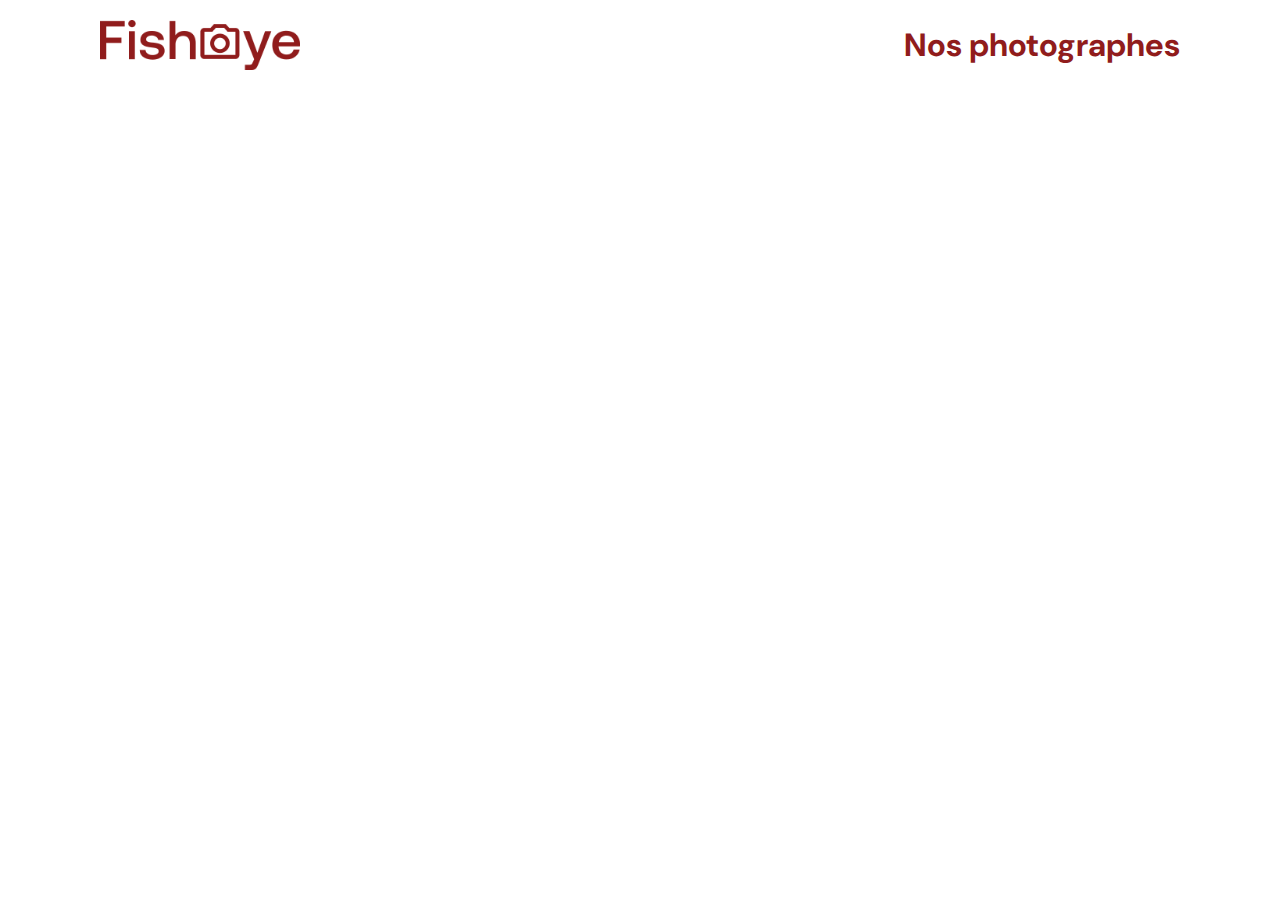
==== index.html @ e8311c02 "Basic implementation : get all datas from photographers.JSON" ====
<!DOCTYPE html>
<html>
  <head>
    <link href="css/style.css" rel="stylesheet" type="text/css" />
    <meta charset="utf-8">
    <link rel="icon" type="image/png" href="assets/favicon.png">
    <link href="https://fonts.googleapis.com/css?family=DM+Sans&display=swap" rel="stylesheet">
    <title>Fisheye</title>
  </head>

  <body>
    
    <header>
        <img src="assets/images/logo.png" class="logo" />
        <h1>Nos photographes</h1>
    </header>

    <main id="main">
        <div class="photographer_section"></div>
    </main>

    <script src="scripts/factories/photographer.js"></script>
    <script src="scripts/pages/index.js"></script>

  </body>
</html>
---- css/style.css ----
@import url("photographer.css");

body {
    font-family: "DM Sans", sans-serif;
    margin: 0;
}


header {
    display: flex;
    flex-direction: row;
    justify-content: space-between;
    align-items: center;
    height: 90px;
}

h1 {
    color: #901C1C;
    margin-right: 100px;
}

.logo {
    height: 50px;
    margin-left: 100px;
}

.photographer_section {
    display: grid;
    grid-template-columns: 1fr 1fr 1fr;
    gap: 40px;
    margin-top: 100px;
}

.photographer_section article {
    justify-self: center; 
    /* display: flex; */
    justify-content: center;
    align-items: center;
    flex-direction: column;
}

.photographer_section article .presenter {
    color: #D3573C;
    font-size: 20px;
    display: flex;
    justify-content: space-between;
}

.photographer_section article .like {

}

.photographer_section article img {
    height: 350px;
    width: 400px;
    border-radius: 2%;
    transition: transform .2s;
}

.photographer_section article img:hover {
    -ms-transform: scale(1.05); /* IE 9 */
    -webkit-transform: scale(1.05); /* Safari 3-8 */
    transform: scale(1.05); 
}

@media only screen and (max-width: 820px) {
    .photographer_section {
        display: grid;
        grid-template-columns: 1fr;
        margin-top: 50px;
    }

    .photographer_section article img {
        height: 250px;
        width: 300px;
    }

    .photographer_section article .presenter {
        font-size: 14px;
    }
}

@media only screen and (max-width: 1280px) {
    .photographer_section {
        display: grid;
        grid-template-columns: 1fr 1fr;
        gap: 20px;
        margin-top: 50px;
    }
}
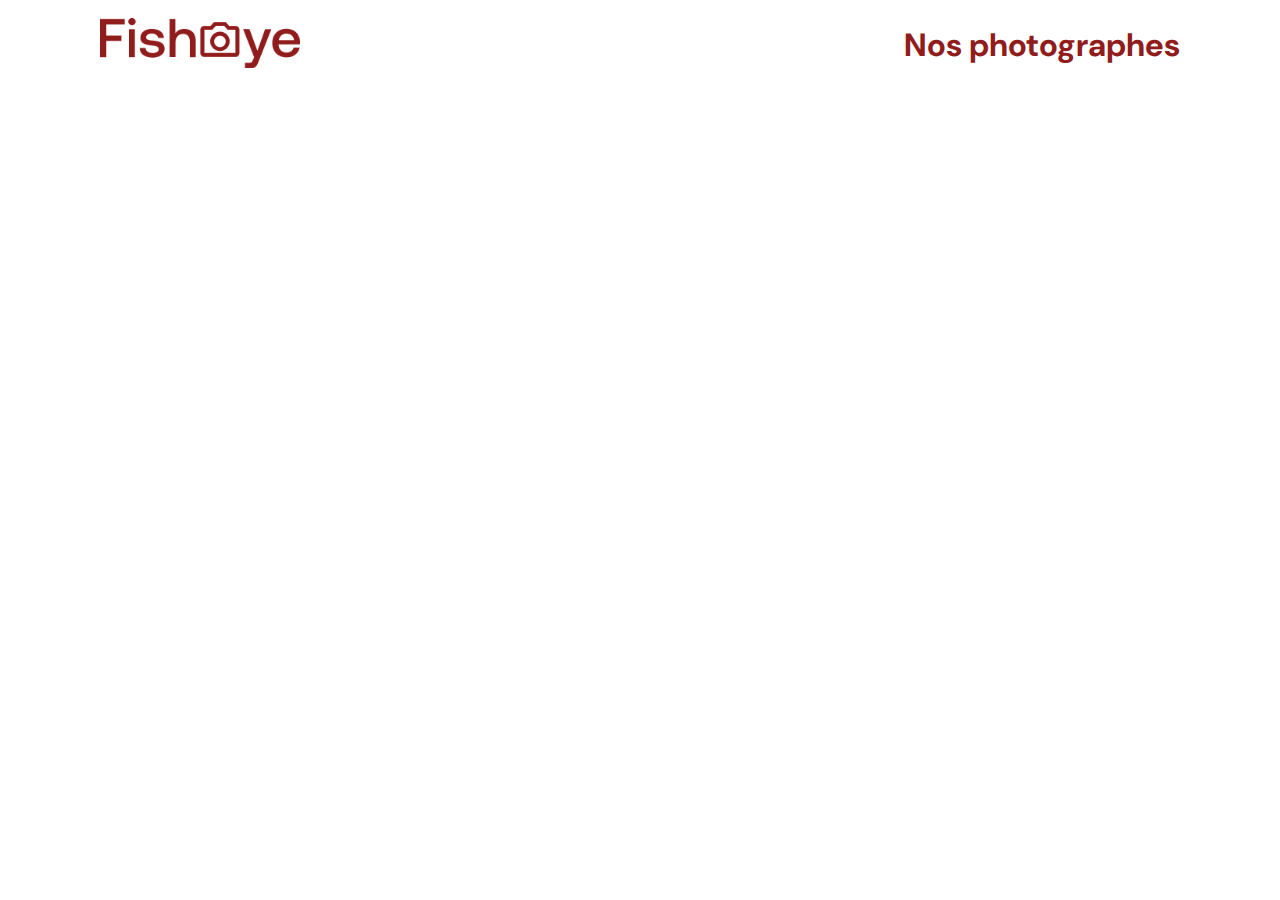
==== commit fa4729c5: "Finition affichage des créations pour chaque photographe" ====
--- a/index.html
+++ b/index.html
@@ -11,9 +11,9 @@
   <body>
     
     <header>
-        <img src="assets/images/logo.png" class="logo" />
-        <h1>Nos photographes</h1>
-    </header>
+        <a href="index.html" title="Fisheye Home page"><img src="assets/images/logo.png" alt="Fisheye logo" class="logo" /></a>
+        <h1 class="photograph">Nos photographes</h1>
+      </header>
 
     <main id="main">
         <div class="photographer_section"></div>
--- a/css/style.css
+++ b/css/style.css
@@ -14,7 +14,7 @@
     height: 90px;
 }
 
-h1 {
+.photograph {
     color: #901C1C;
     margin-right: 100px;
 }
@@ -24,7 +24,7 @@
     margin-left: 100px;
 }
 
-.photographer_section {
+.photographer_section, .photographer-section {
     display: grid;
     grid-template-columns: 1fr 1fr 1fr;
     gap: 40px;
@@ -33,34 +33,112 @@
 
 .photographer_section article {
     justify-self: center; 
-    /* display: flex; */
-    justify-content: center;
+    justify-content: center; 
     align-items: center;
     flex-direction: column;
-}
-
-.photographer_section article .presenter {
     color: #D3573C;
-    font-size: 20px;
+    font-size: 30px;
+}
+
+.photographer-section article {
+    justify-self: center; 
     display: flex;
-    justify-content: space-between;
-}
-
-.photographer_section article .like {
-
+    flex-direction: column;
+}
+
+.photographer-section {
+    margin-top: 250px;
+}
+
+.photographer_section article h2, .photographer_section article h4, 
+.photographer_section article h5, .photographer_section article h6 {
+    padding: 0px;
+    margin: 2px 0px;
+}
+
+.photographer_section h4 {
+    font-size: 16px;
+    color: #901C1C;
+    font-weight: lighter;
+}
+
+.photographer_section h5 {
+    font-size: 16px;
+    color: black;
+    font-weight: lighter;
+}
+
+.photographer_section h6 {
+    font-size: 14px;
+    color: #525252;
+    font-weight: lighter;
 }
 
 .photographer_section article img {
-    height: 350px;
-    width: 400px;
-    border-radius: 2%;
+    height: 300px;
+    width: 300px;
+    border-radius: 50%;
     transition: transform .2s;
+}
+
+.photographer-section article img {
+    height: 500px;
+    width: 500px;
 }
 
 .photographer_section article img:hover {
     -ms-transform: scale(1.05); /* IE 9 */
     -webkit-transform: scale(1.05); /* Safari 3-8 */
     transform: scale(1.05); 
+}
+
+.realisation {
+    display: flex;
+    justify-content: space-between;
+    color: #901C1C;
+    font-size: 34px;
+}
+
+.photograph-header div {
+    padding-left: 100px;
+    padding-right: 100px;
+    background-color: #FAFAFA;
+    display: grid;
+    grid-template-columns: 1fr 1fr 1fr;
+    gap: 40px;
+    margin-top: 100px;
+    height: 280px;
+}
+
+.photograph-header div article, .photograph-header div button, .photograph-header div img {
+    margin: auto auto;
+}
+
+.photograph-header div article h1, .photograph-header div article h2, .photograph-header div article h3 {
+    font-weight: lighter;
+}
+
+.photograph-header div article h1 {
+    color: #D3573C;
+    font-size: 74px;
+    margin: 0px;
+}
+
+.photograph-header div article h2 {
+    color: #901C1C;
+    font-size: 24px;
+    margin: 0px;
+}
+
+.photograph-header div article h3 {
+    color: black;
+    font-size: 22px;
+}
+
+.photograph-header div img {
+    height: 250px;
+    width: 250px;
+    border-radius: 50%;
 }
 
 @media only screen and (max-width: 820px) {
@@ -72,7 +150,7 @@
 
     .photographer_section article img {
         height: 250px;
-        width: 300px;
+        width: 250px;
     }
 
     .photographer_section article .presenter {
@@ -87,4 +165,36 @@
         gap: 20px;
         margin-top: 50px;
     }
+}
+
+@media only screen and (max-width: 1600px) {
+    .photograph-header div {
+        padding-left: 0px;
+        padding-right: 0px;
+    }
+
+    .photograph-header div article h1 {
+        font-size: 54px;
+    }
+
+    .photograph-header div img {
+        height: 150px;
+        width: 150px;
+        border-radius: 50%;
+    }
+
+    .photographer-section {
+        grid-template-columns: 1fr 1fr;
+        gap: 20px;
+    }
+
+    .photographer-section article img {
+        height: 400px;
+        width: 400px;
+    }
+
+    .photographer-section article h1 {
+        font-size: 16px;
+        margin-right: 0px !important;
+    }
 }